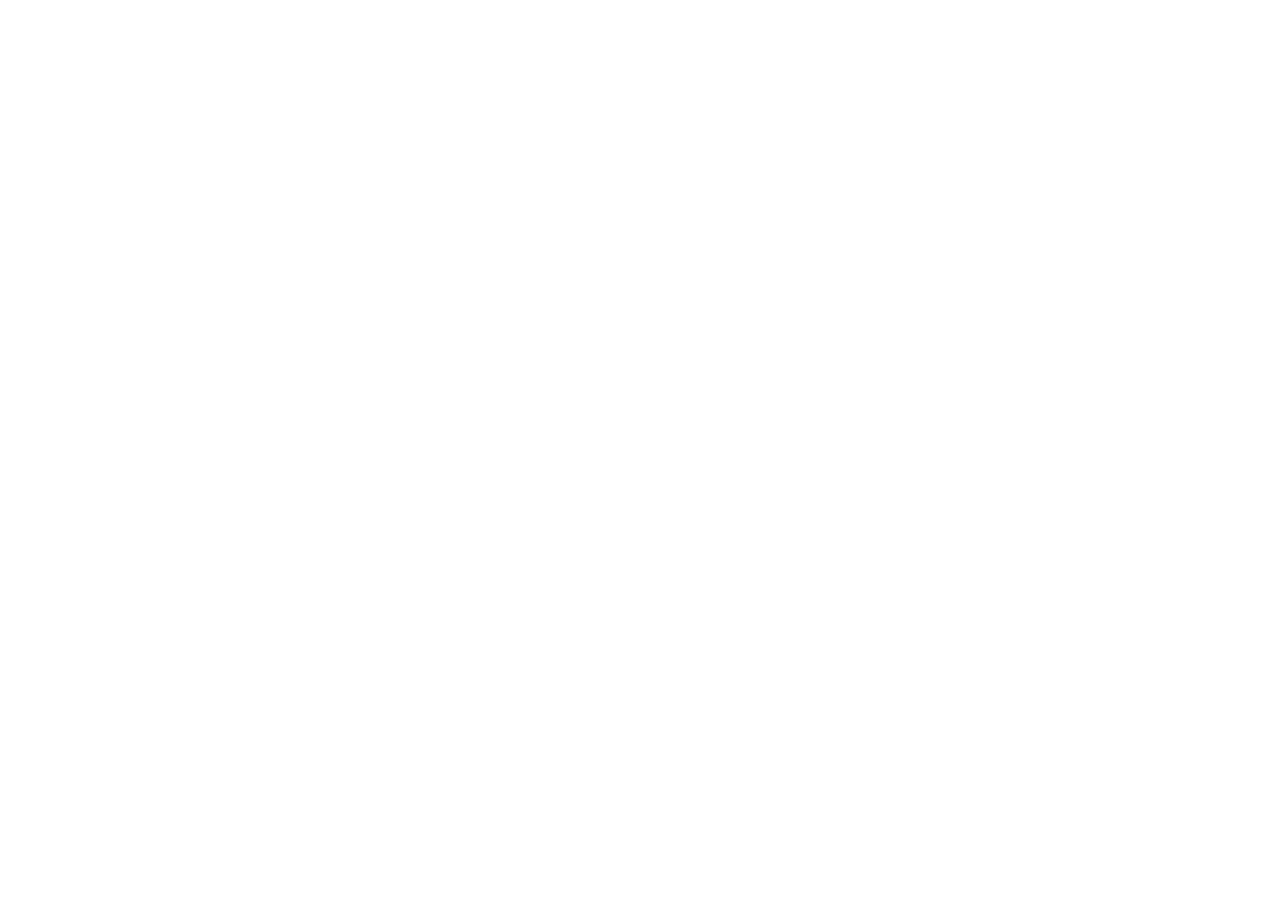
==== web/index.html @ 27c53494 "Initial commit" ====
<!DOCTYPE html>
<html>
<head>
  <!--
    If you are serving your web app in a path other than the root, change the
    href value below to reflect the base path you are serving from.

    The path provided below has to start and end with a slash "/" in order for
    it to work correctly.

    For more details:
    * https://developer.mozilla.org/en-US/docs/Web/HTML/Element/base

    This is a placeholder for base href that will be replaced by the value of
    the `--base-href` argument provided to `flutter build`.
  -->
  <base href="$FLUTTER_BASE_HREF">

  <meta charset="UTF-8">
  <meta content="IE=Edge" http-equiv="X-UA-Compatible">
  <meta name="description" content="A new Flutter project.">

  <!-- iOS meta tags & icons -->
  <meta name="apple-mobile-web-app-capable" content="yes">
  <meta name="apple-mobile-web-app-status-bar-style" content="black">
  <meta name="apple-mobile-web-app-title" content="otodo">
  <link rel="apple-touch-icon" href="icons/Icon-192.png">

  <!-- Favicon -->
  <link rel="icon" type="image/png" href="favicon.png"/>

  <title>otodo</title>
  <link rel="manifest" href="manifest.json">
</head>
<body>
  <!-- This script installs service_worker.js to provide PWA functionality to
       application. For more information, see:
       https://developers.google.com/web/fundamentals/primers/service-workers -->
  <script>
    var serviceWorkerVersion = null;
    var scriptLoaded = false;
    function loadMainDartJs() {
      if (scriptLoaded) {
        return;
      }
      scriptLoaded = true;
      var scriptTag = document.createElement('script');
      scriptTag.src = 'main.dart.js';
      scriptTag.type = 'application/javascript';
      document.body.append(scriptTag);
    }

    if ('serviceWorker' in navigator) {
      // Service workers are supported. Use them.
      window.addEventListener('load', function () {
        // Wait for registration to finish before dropping the <script> tag.
        // Otherwise, the browser will load the script multiple times,
        // potentially different versions.
        var serviceWorkerUrl = 'flutter_service_worker.js?v=' + serviceWorkerVersion;
        navigator.serviceWorker.register(serviceWorkerUrl)
          .then((reg) => {
            function waitForActivation(serviceWorker) {
              serviceWorker.addEventListener('statechange', () => {
                if (serviceWorker.state == 'activated') {
                  console.log('Installed new service worker.');
                  loadMainDartJs();
                }
              });
            }
            if (!reg.active && (reg.installing || reg.waiting)) {
              // No active web worker and we have installed or are installing
              // one for the first time. Simply wait for it to activate.
              waitForActivation(reg.installing || reg.waiting);
            } else if (!reg.active.scriptURL.endsWith(serviceWorkerVersion)) {
              // When the app updates the serviceWorkerVersion changes, so we
              // need to ask the service worker to update.
              console.log('New service worker available.');
              reg.update();
              waitForActivation(reg.installing);
            } else {
              // Existing service worker is still good.
              console.log('Loading app from service worker.');
              loadMainDartJs();
            }
          });

        // If service worker doesn't succeed in a reasonable amount of time,
        // fallback to plaint <script> tag.
        setTimeout(() => {
          if (!scriptLoaded) {
            console.warn(
              'Failed to load app from service worker. Falling back to plain <script> tag.',
            );
            loadMainDartJs();
          }
        }, 4000);
      });
    } else {
      // Service workers not supported. Just drop the <script> tag.
      loadMainDartJs();
    }
  </script>
</body>
</html>
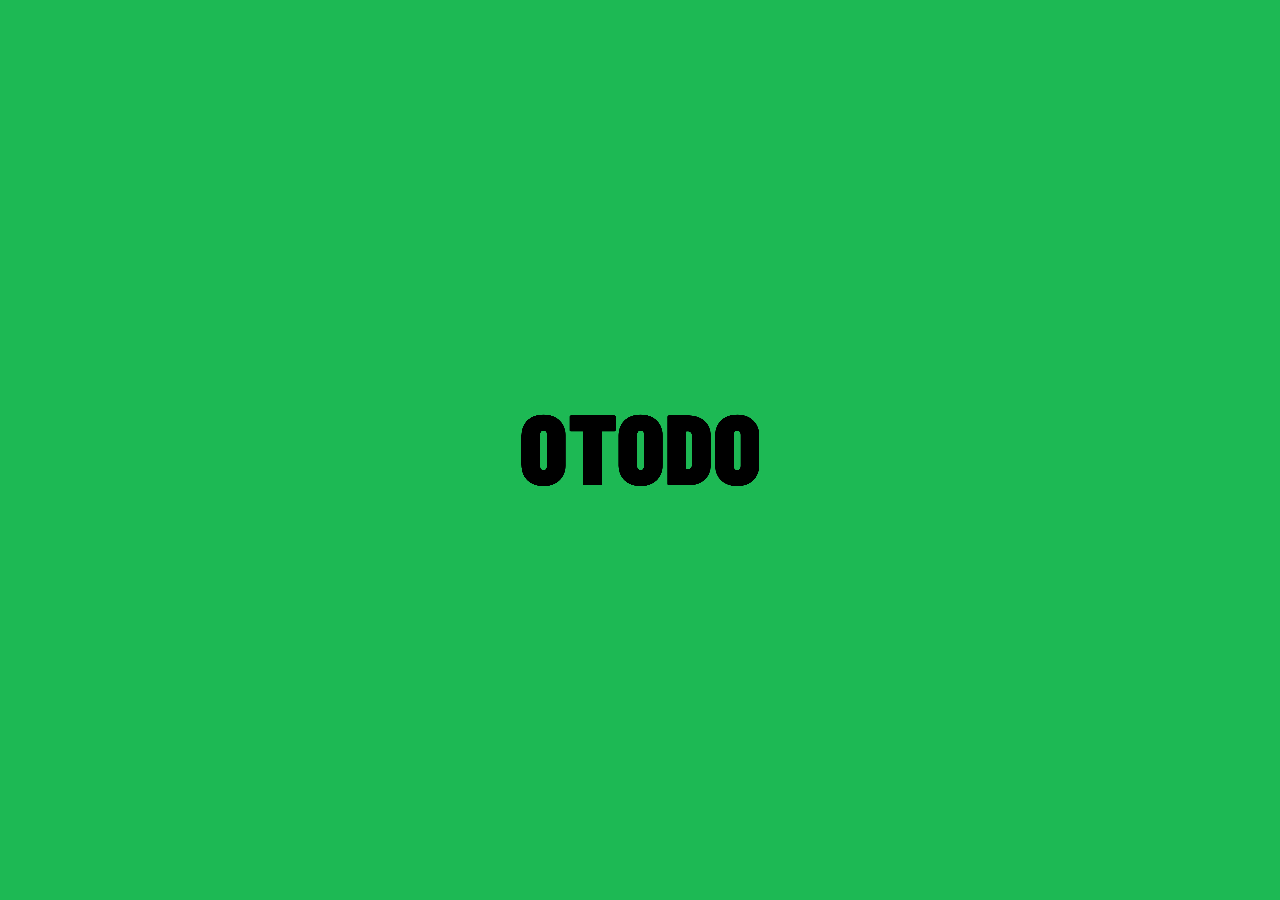
==== commit 1f6f0b95: "splash commit" ====
--- a/web/index.html
+++ b/web/index.html
@@ -29,10 +29,18 @@
   <!-- Favicon -->
   <link rel="icon" type="image/png" href="favicon.png"/>
 
-  <title>otodo</title>
+  <title>OTODO</title>
   <link rel="manifest" href="manifest.json">
+  <script src="splash/splash.js"></script>
+  <meta content="width=device-width, initial-scale=1.0, maximum-scale=1.0, user-scalable=no" name="viewport"/>
+  <link rel="stylesheet" type="text/css" href="splash/style.css">
 </head>
 <body>
+  <picture id="splash">
+    <source srcset="splash/img/light-1x.png 1x, splash/img/light-2x.png 2x, splash/img/light-3x.png 3x, splash/img/light-4x.png 4x" media="(prefers-color-scheme: light)">
+    <source srcset="splash/img/dark-1x.png 1x, splash/img/dark-2x.png 2x, splash/img/dark-3x.png 3x, splash/img/dark-4x.png 4x" media="(prefers-color-scheme: dark)">
+    <img class="center" aria-hidden="true" src="splash/img/light-1x.png" />
+  </picture>
   <!-- This script installs service_worker.js to provide PWA functionality to
        application. For more information, see:
        https://developers.google.com/web/fundamentals/primers/service-workers -->
@@ -101,4 +109,4 @@
     }
   </script>
 </body>
-</html>
+</html>--- a/web/splash/style.css
+++ b/web/splash/style.css
@@ -0,0 +1,43 @@
+body {
+  margin:0;
+  height:100%;
+  background: #1DB954;
+  
+  background-size: 100% 100%;
+}
+
+.center {
+  margin: 0;
+  position: absolute;
+  top: 50%;
+  left: 50%;
+  -ms-transform: translate(-50%, -50%);
+  transform: translate(-50%, -50%);
+}
+
+.contain {
+  display:block;
+  width:100%; height:100%;
+  object-fit: contain;
+}
+
+.stretch {
+  display:block;
+  width:100%; height:100%;
+}
+
+.cover {
+  display:block;
+  width:100%; height:100%;
+  object-fit: cover;
+}
+
+@media (prefers-color-scheme: dark) {
+  body {
+    margin:0;
+    height:100%;
+    background: #1DB954;
+    
+    background-size: 100% 100%;
+  }
+}
